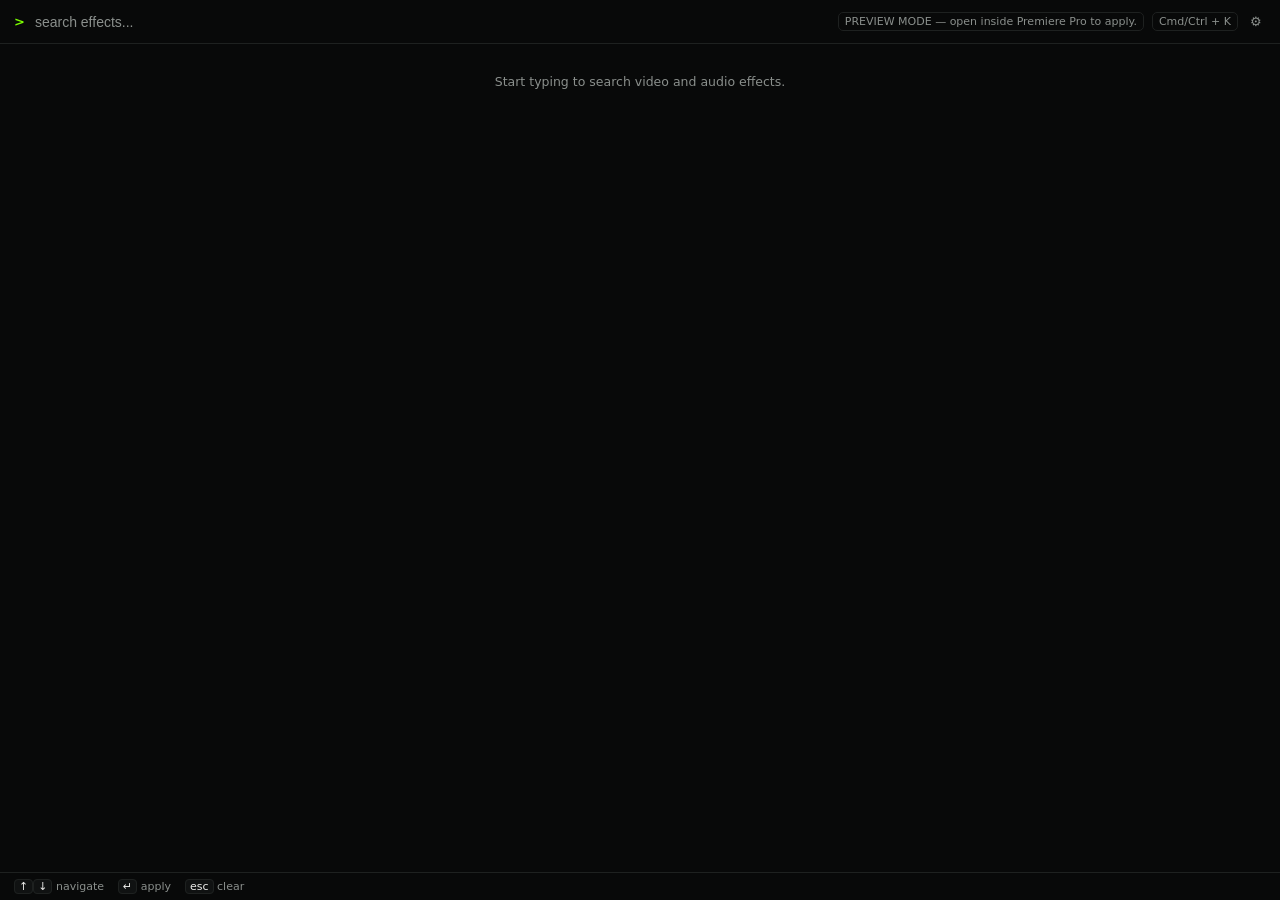
==== kvn-command/client/main/index.html @ 2b2703ae "Rewrite KVN Command as a CEP extension, replacing the UXP build The UXP build hit enough real, unres" ====
<!DOCTYPE html>
<html>
  <head>
    <meta charset="utf-8" />
    <link rel="stylesheet" href="css/palette.css" />
  </head>
  <body>
    <div id="kvn-root"></div>
    <!--
      Plain <script> tags, in dependency order, each attaching to
      window.KVN.* instead of using require()/module.exports. CEP with
      Node integration would let us use require() here, but its relative-
      path resolution under a <script>-tagged (not require()'d) entry
      file wasn't something we could verify without a live host — same
      class of surprise that broke the earlier UXP build. A plain global
      namespace has no path resolution to get wrong.
    -->
    <script src="js/host-bridge.js"></script>
    <script src="js/search-engine.js"></script>
    <script src="js/store.js"></script>
    <script src="js/effects-metadata.js"></script>
    <script src="js/premiere-bridge.js"></script>
    <script src="js/effects-catalog.js"></script>
    <script src="js/app.js"></script>
  </body>
</html>
---- kvn-command/client/main/css/palette.css ----
:root {
  --kvn-bg: #080909;
  --kvn-bg-raised: #101212;
  --kvn-border: #1e2120;
  --kvn-text: #ececea;
  --kvn-text-dim: #8a8f8c;
  --kvn-accent: #7cff00;
  --kvn-accent-dim: rgba(124, 255, 0, 0.15);
  --kvn-danger: #ff5c5c;
  --kvn-radius: 10px;
  --kvn-fast: 90ms;
}

* {
  box-sizing: border-box;
}

html,
body {
  margin: 0;
  height: 100%;
  background: var(--kvn-bg);
  color: var(--kvn-text);
  font-family: -apple-system, "Segoe UI", "Inter", system-ui, sans-serif;
  font-size: 13px;
  -webkit-font-smoothing: antialiased;
}

#kvn-root {
  display: flex;
  flex-direction: column;
  height: 100%;
}

/* ---------- Command Palette ---------- */

.kvn-palette {
  display: flex;
  flex-direction: column;
  height: 100%;
  background: var(--kvn-bg);
  opacity: 0;
  transform: translateY(-4px);
  animation: kvn-enter 120ms ease-out forwards;
}

@keyframes kvn-enter {
  to {
    opacity: 1;
    transform: translateY(0);
  }
}

.kvn-palette.kvn-closing {
  animation: kvn-exit 60ms ease-in forwards;
}

@keyframes kvn-exit {
  to {
    opacity: 0;
    transform: translateY(-2px);
  }
}

.kvn-search-row {
  display: flex;
  align-items: center;
  gap: 8px;
  padding: 12px 14px;
  border-bottom: 1px solid var(--kvn-border);
}

.kvn-prompt {
  color: var(--kvn-accent);
  font-weight: 600;
}

.kvn-input {
  flex: 1;
  background: transparent;
  border: none;
  outline: none;
  color: var(--kvn-text);
  font-size: 14px;
  caret-color: var(--kvn-accent);
}

.kvn-input::placeholder {
  color: var(--kvn-text-dim);
}

.kvn-shortcut-badge {
  color: var(--kvn-text-dim);
  font-size: 11px;
  border: 1px solid var(--kvn-border);
  border-radius: 5px;
  padding: 2px 6px;
  white-space: nowrap;
}

.kvn-settings-btn {
  background: none;
  border: none;
  color: var(--kvn-text-dim);
  cursor: pointer;
  padding: 2px 4px;
  font-size: 13px;
}

.kvn-settings-btn:hover {
  color: var(--kvn-text);
}

/* ---------- Results ---------- */

.kvn-results {
  flex: 1;
  overflow-y: auto;
  padding: 6px 0;
}

.kvn-context-banner {
  margin: 10px 14px;
  padding: 10px 12px;
  border: 1px dashed var(--kvn-border);
  border-radius: var(--kvn-radius);
  color: var(--kvn-text-dim);
  font-size: 12px;
  line-height: 1.5;
}

.kvn-context-banner strong {
  color: var(--kvn-text);
  display: block;
  font-size: 12.5px;
  margin-bottom: 2px;
}

.kvn-category {
  padding: 10px 14px 4px;
  font-size: 10.5px;
  letter-spacing: 0.08em;
  color: var(--kvn-text-dim);
  text-transform: uppercase;
}

.kvn-item {
  display: flex;
  align-items: center;
  gap: 10px;
  padding: 7px 14px;
  cursor: pointer;
  border-left: 2px solid transparent;
  transition: background var(--kvn-fast), border-color var(--kvn-fast);
}

.kvn-item:hover {
  background: rgba(255, 255, 255, 0.03);
}

.kvn-item.kvn-active {
  background: var(--kvn-accent-dim);
  border-left-color: var(--kvn-accent);
}

.kvn-item-indicator {
  width: 8px;
  height: 8px;
  border-radius: 50%;
  flex-shrink: 0;
  border: 1.5px solid var(--kvn-text-dim);
}

.kvn-item.kvn-active .kvn-item-indicator {
  border-color: var(--kvn-accent);
  background: var(--kvn-accent);
  box-shadow: 0 0 6px var(--kvn-accent);
}

.kvn-item-body {
  flex: 1;
  min-width: 0;
}

.kvn-item-name {
  color: var(--kvn-text);
  font-size: 13px;
  white-space: nowrap;
  overflow: hidden;
  text-overflow: ellipsis;
}

.kvn-item-sub {
  color: var(--kvn-text-dim);
  font-size: 11px;
}

.kvn-item-star {
  background: none;
  border: none;
  cursor: pointer;
  font-size: 13px;
  color: var(--kvn-text-dim);
  padding: 2px;
}

.kvn-item-star.kvn-starred {
  color: var(--kvn-accent);
}

.kvn-empty {
  padding: 24px 14px;
  text-align: center;
  color: var(--kvn-text-dim);
  font-size: 12.5px;
}

/* ---------- Footer ---------- */

.kvn-footer {
  display: flex;
  gap: 14px;
  padding: 7px 14px;
  border-top: 1px solid var(--kvn-border);
  color: var(--kvn-text-dim);
  font-size: 11px;
}

.kvn-footer kbd {
  background: var(--kvn-bg-raised);
  border: 1px solid var(--kvn-border);
  border-radius: 4px;
  padding: 0 4px;
  color: var(--kvn-text);
  font-family: inherit;
}

/* ---------- Toast / apply feedback ---------- */

.kvn-toast {
  position: absolute;
  left: 50%;
  bottom: 44px;
  transform: translate(-50%, 4px);
  background: var(--kvn-bg-raised);
  border: 1px solid var(--kvn-accent);
  color: var(--kvn-text);
  padding: 6px 12px;
  border-radius: 8px;
  font-size: 12px;
  opacity: 0;
  pointer-events: none;
  transition: opacity var(--kvn-fast), transform var(--kvn-fast);
}

.kvn-toast.kvn-show {
  opacity: 1;
  transform: translate(-50%, 0);
}

.kvn-toast.kvn-error {
  border-color: var(--kvn-danger);
}

/* ---------- Settings ---------- */

.kvn-settings {
  padding: 14px;
  overflow-y: auto;
}

.kvn-settings h2 {
  font-size: 12px;
  text-transform: uppercase;
  letter-spacing: 0.08em;
  color: var(--kvn-text-dim);
  margin: 0 0 10px;
}

.kvn-setting-row {
  display: flex;
  align-items: center;
  justify-content: space-between;
  padding: 8px 0;
  border-bottom: 1px solid var(--kvn-border);
}

.kvn-setting-row label {
  color: var(--kvn-text);
}

.kvn-setting-hint {
  display: block;
  color: var(--kvn-text-dim);
  font-size: 11px;
  margin-top: 2px;
  max-width: 260px;
}

.kvn-toggle {
  appearance: none;
  width: 32px;
  height: 18px;
  border-radius: 9px;
  background: var(--kvn-border);
  position: relative;
  cursor: pointer;
  outline: none;
}

.kvn-toggle::after {
  content: "";
  position: absolute;
  top: 2px;
  left: 2px;
  width: 14px;
  height: 14px;
  border-radius: 50%;
  background: var(--kvn-text-dim);
  transition: transform var(--kvn-fast), background var(--kvn-fast);
}

.kvn-toggle:checked {
  background: var(--kvn-accent-dim);
}

.kvn-toggle:checked::after {
  transform: translateX(14px);
  background: var(--kvn-accent);
}

.kvn-number-input {
  width: 48px;
  background: var(--kvn-bg-raised);
  border: 1px solid var(--kvn-border);
  border-radius: 6px;
  color: var(--kvn-text);
  padding: 3px 6px;
  text-align: center;
}

.kvn-link-btn {
  background: none;
  border: 1px solid var(--kvn-border);
  color: var(--kvn-text);
  border-radius: 6px;
  padding: 6px 10px;
  cursor: pointer;
  font-size: 12px;
  margin-top: 8px;
  margin-right: 8px;
}

.kvn-link-btn:hover {
  border-color: var(--kvn-accent);
  color: var(--kvn-accent);
}

.kvn-back-btn {
  background: none;
  border: none;
  color: var(--kvn-text-dim);
  cursor: pointer;
  font-size: 12px;
  margin-bottom: 12px;
}

.kvn-back-btn:hover {
  color: var(--kvn-accent);
}
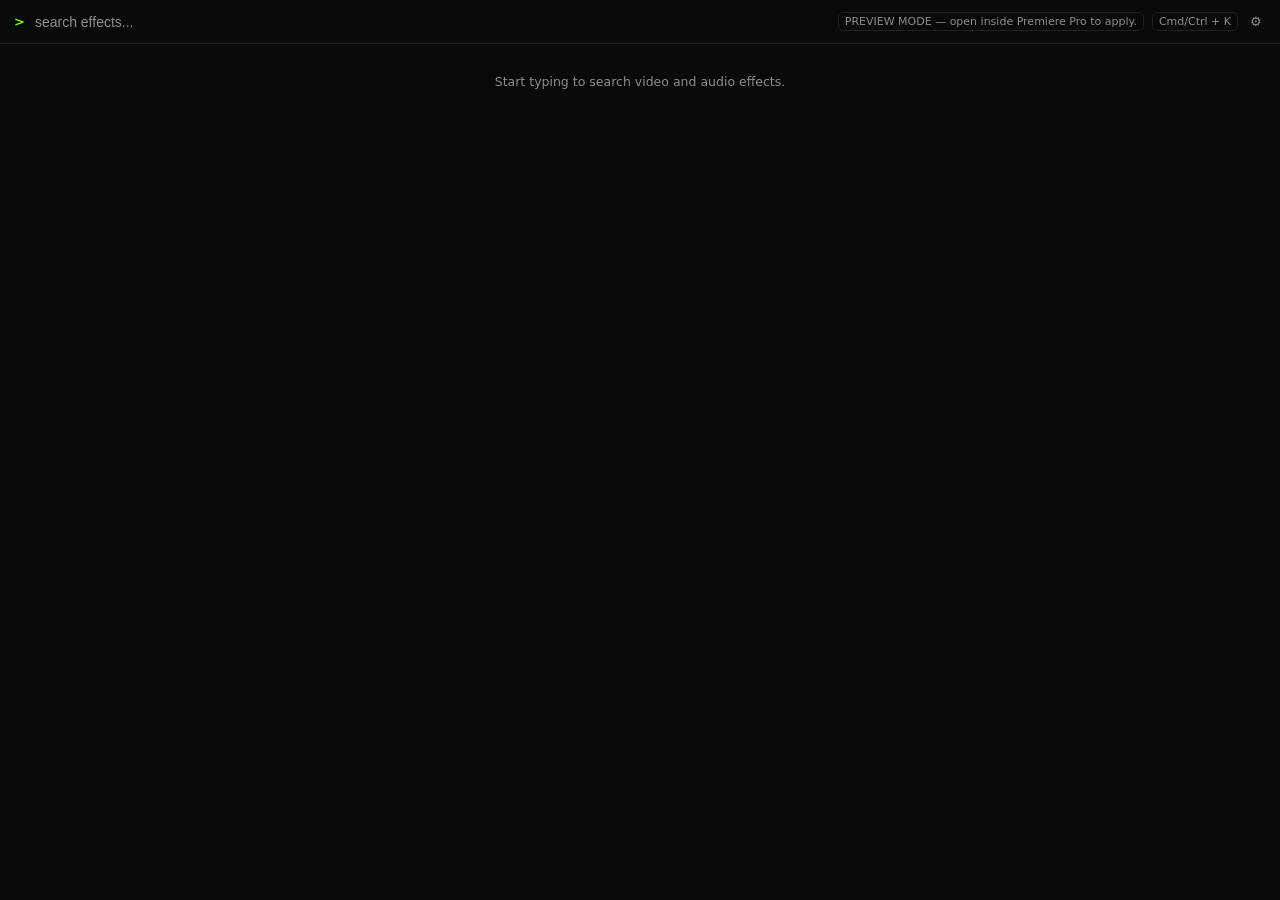
==== commit 75cbf636: "Add transition search+apply, alongside effects, in one unified palette User's ask, confirmed via res" ====
--- a/kvn-command/client/main/index.html
+++ b/kvn-command/client/main/index.html
@@ -19,8 +19,10 @@
     <script src="js/search-engine.js"></script>
     <script src="js/store.js"></script>
     <script src="js/effects-metadata.js"></script>
+    <script src="js/transitions-metadata.js"></script>
     <script src="js/premiere-bridge.js"></script>
     <script src="js/effects-catalog.js"></script>
+    <script src="js/transitions-catalog.js"></script>
     <script src="js/app.js"></script>
   </body>
 </html>
--- a/kvn-command/client/main/css/palette.css
+++ b/kvn-command/client/main/css/palette.css
@@ -18,18 +18,22 @@
 html,
 body {
   margin: 0;
-  height: 100%;
+  /* Deliberately NOT height:100% — the window is resized to fit content
+     (see scheduleResize() in app.js), not the other way around. Forcing
+     height:100% here would make body.scrollHeight always just report
+     whatever the window's current (stale) height already is, defeating
+     the measurement. */
   background: var(--kvn-bg);
   color: var(--kvn-text);
   font-family: -apple-system, "Segoe UI", "Inter", system-ui, sans-serif;
   font-size: 13px;
   -webkit-font-smoothing: antialiased;
+  overflow: hidden;
 }
 
 #kvn-root {
   display: flex;
   flex-direction: column;
-  height: 100%;
 }
 
 /* ---------- Command Palette ---------- */
@@ -37,7 +41,10 @@
 .kvn-palette {
   display: flex;
   flex-direction: column;
-  height: 100%;
+  position: relative; /* anchors .kvn-toast's position:absolute — without
+    this it positions against the document root instead of the visible
+    palette, which (especially now that the window is small and content-
+    sized) can put it outside the visible window entirely. */
   background: var(--kvn-bg);
   opacity: 0;
   transform: translateY(-4px);
@@ -114,9 +121,17 @@
 /* ---------- Results ---------- */
 
 .kvn-results {
-  flex: 1;
+  /* Capped rather than flex:1 — the palette no longer has a fixed 100%
+     height for flex:1 to divide (the window sizes to content, see
+     app.js's scheduleResize()); this cap is what keeps a long result
+     list scrolling instead of growing the window past its MaxSize. */
+  max-height: 460px;
   overflow-y: auto;
   padding: 6px 0;
+}
+
+.kvn-results:empty {
+  padding: 0;
 }
 
 .kvn-context-banner {
@@ -127,6 +142,10 @@
   color: var(--kvn-text-dim);
   font-size: 12px;
   line-height: 1.5;
+  /* Debug JSON dumped here can be one long comma-separated run with no
+     spaces to break on — without this it silently overflows the fixed-
+     width window instead of wrapping. */
+  overflow-wrap: anywhere;
 }
 
 .kvn-context-banner strong {
@@ -213,26 +232,6 @@
   text-align: center;
   color: var(--kvn-text-dim);
   font-size: 12.5px;
-}
-
-/* ---------- Footer ---------- */
-
-.kvn-footer {
-  display: flex;
-  gap: 14px;
-  padding: 7px 14px;
-  border-top: 1px solid var(--kvn-border);
-  color: var(--kvn-text-dim);
-  font-size: 11px;
-}
-
-.kvn-footer kbd {
-  background: var(--kvn-bg-raised);
-  border: 1px solid var(--kvn-border);
-  border-radius: 4px;
-  padding: 0 4px;
-  color: var(--kvn-text);
-  font-family: inherit;
 }
 
 /* ---------- Toast / apply feedback ---------- */
@@ -266,6 +265,7 @@
 
 .kvn-settings {
   padding: 14px;
+  max-height: 560px;
   overflow-y: auto;
 }
 
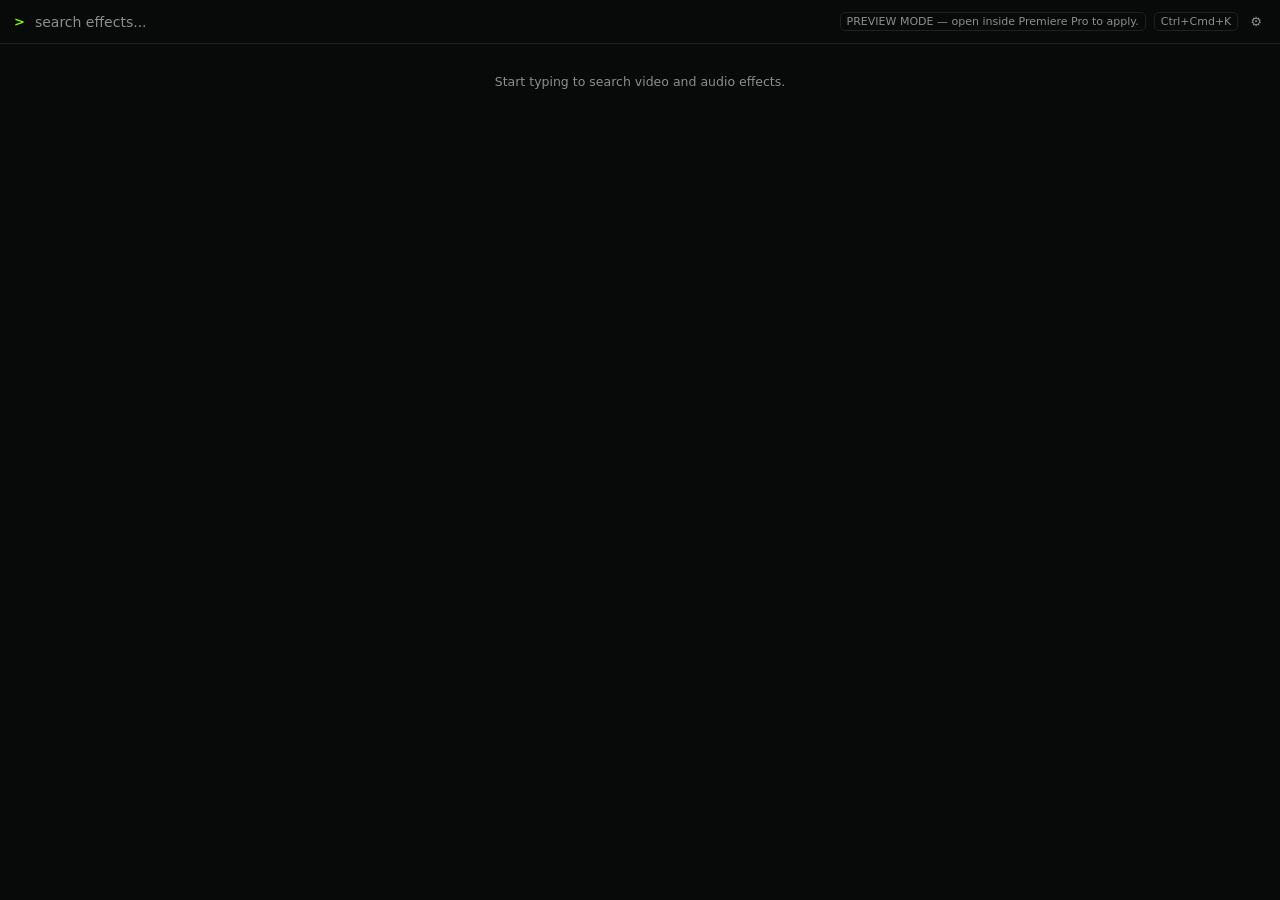
==== commit 73068409: "Publish KVN Console and clean obsolete development files Replace the old in-process keyboard hook wi" ====
--- a/kvn-command/client/main/index.html
+++ b/kvn-command/client/main/index.html
@@ -2,6 +2,7 @@
 <html>
   <head>
     <meta charset="utf-8" />
+    <title>KVN Console</title>
     <link rel="stylesheet" href="css/palette.css" />
   </head>
   <body>
@@ -18,6 +19,7 @@
     <script src="js/host-bridge.js"></script>
     <script src="js/search-engine.js"></script>
     <script src="js/store.js"></script>
+    <script src="js/hotkey-bridge.js"></script>
     <script src="js/effects-metadata.js"></script>
     <script src="js/transitions-metadata.js"></script>
     <script src="js/premiere-bridge.js"></script>
--- a/kvn-command/client/main/css/palette.css
+++ b/kvn-command/client/main/css/palette.css
@@ -15,6 +15,13 @@
   box-sizing: border-box;
 }
 
+button,
+input,
+select,
+textarea {
+  font-family: inherit;
+}
+
 html,
 body {
   margin: 0;
@@ -295,6 +302,21 @@
   font-size: 11px;
   margin-top: 2px;
   max-width: 260px;
+}
+
+.kvn-export-textarea {
+  width: 100%;
+  height: 320px;
+  margin-top: 10px;
+  background: var(--kvn-bg-alt, #101211);
+  color: var(--kvn-text);
+  border: 1px solid var(--kvn-border);
+  border-radius: 6px;
+  font-family: "SF Mono", Menlo, Consolas, monospace;
+  font-size: 11px;
+  padding: 8px;
+  resize: vertical;
+  box-sizing: border-box;
 }
 
 .kvn-toggle {
